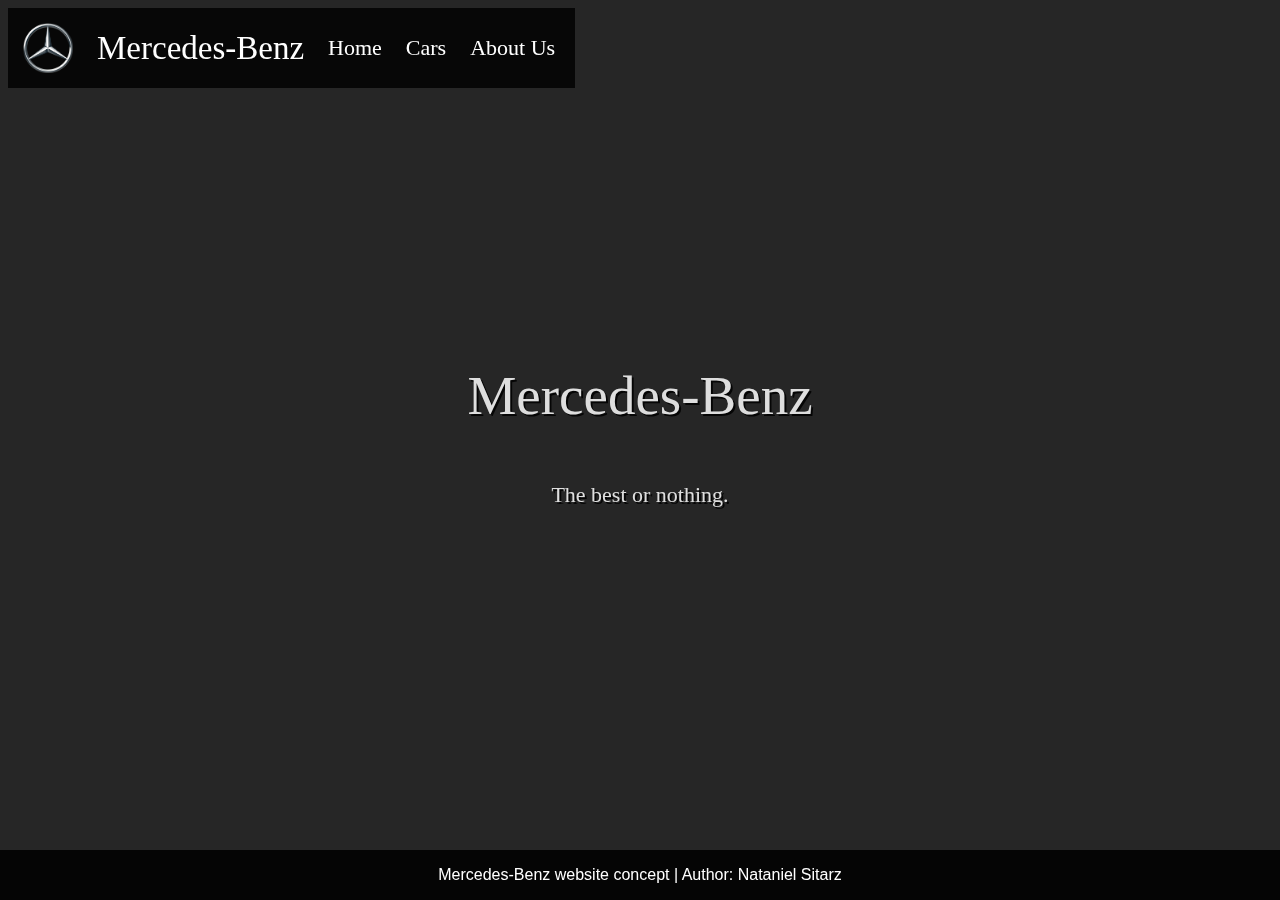
==== index.html @ cc192562 "Ready website" ====
<!DOCTYPE html>
<html lang="en">
<!--JEST TO TYLKO KONCEPT STRONY.
WSZYSTKIE ELEMENTY SĄ CHRONIONE
PRAWAMI AUTORSKIMI ICH TWÓRCÓW.-->

<head>
  <meta charset="UTF-8">
  <link rel="icon" href="./img/logo.png">
  <meta name="viewport" content="width=device-width, initial-scale=1.0">
  <title>Mercedes-Benz</title>
  <link rel="stylesheet" href="./css/style.css">
</head>

<body>
  <video autoplay muted loop id="myVideo">
    <source src="./video/indxbg.mp4" type="video/mp4">
  </video>
  <div id="root"></div>
  <div class="content">
  </div>
  <nav class="nav-bar">
    <img class="logo" src="./img/logo.png">
    <a><span class="p4" style="font-size:33px">Mercedes-Benz</a>
      <a style="text-decoration:none" href="./index.html"><span class="p4" style="font-size: 22px">Home</a>
      <a style="text-decoration:none" href="./pages/cars.html"><span class="p4" style="font-size: 22px">Cars</a>
      <a style="text-decoration:none" href="./pages/about.html"><span class="p4"style="font-size: 22px">About Us</a>
  </nav>
  </div>
  <br></br>
  <div class="mid">
    <p style="text-align:center; font-size:55px; color:white;font-family:garamond,serif;
     opacity:0.85; text-shadow:
   2px 2px #000000;">Mercedes-Benz</p>
    <p style="text-align:center; font-size:22px; color:white;font-family:garamond,serif;
     opacity:0.85; text-shadow:
    2px 2px #000000;">The best or nothing.</p>
  </div>
  <div class="footer">
    <p>Mercedes-Benz website concept | Author: Nataniel Sitarz</p>
  </div>
</body>

</html>
---- css/style.css ----
.mid { margin-top: 320px; }
/* dodanie koloru i wielkosc navbara */
.nav-bar {
    position: fixed;
    width: fit-content;  /* pełna szerokość*/
    height: 80px; /* wysokość paska */
    background-color: rgba(0, 0, 0, 0.8); /* kolor paska */
}
.logo {
    display: inline-block;
    vertical-align: top;
    width: 50px; /* szerokość loga */
    height: 50px; /* wysokość loga */
    margin-right: 20px; /* pozycjonowanie loga od prawej na pasku menu */
    margin-top: 15px;    /* pozycjonowanie loga od góry na pasku menu */
    margin-left: 15px; /* pozycjonowanie loga od lewej na pasku menu */
}
.nav-bar > a {
    display: inline-block;
    vertical-align: top;
    margin-right: 20px;
    height: 80px;        /* możliwość zajmowania całego paska */
    line-height: 80px;    /* pozycjonowanie linków na pasku menu */
    font-family: Arial, Helvetica, sans-serif;
    color: white;
}
.p1 {
font-family: "Times New Roman", Times, serif;
}

.p2 {
font-family: Arial, Helvetica, sans-serif;
}

.p3 {
font-family: "Lucida Console", "Courier New", monospace;
}

.p4 {
font-family: garamond,serif;
}

#myVideo {
position: fixed;
right: 0;
bottom: 0;
top: 0;
min-width: fit-content;
min-height: 100%;
}

.content {
position: fixed;
bottom: 0;
background: rgba(0, 0, 0, 0.85);
color: #f1f1f1;
width: fit-content;
right: 0;
padding: 100%;
}

.footer {
  position: fixed;
  left: 0;
  bottom: 0;
  width: 100%;
  background-color: rgba(0, 0, 0, 0.85);
  color: white;
  text-align: center;
  font-family:  Arial, sans-serif;
}

.auh {
  position: fixed;
  vertical-align: top;
  font-family: garamond,serif;
  font-size: 64px;
  color: white;
  margin-top: 150px;
  margin-left: 150px;
  text-shadow: 4px 4px #000000;
}

.aut {
  position: fixed;
  vertical-align: top;
  font-family: garamond,serif;
  font-size: 32px;
  color: white;
  margin-top: 250px;
  margin-left: 175px;
  text-shadow: 4px 4px #000000;
}
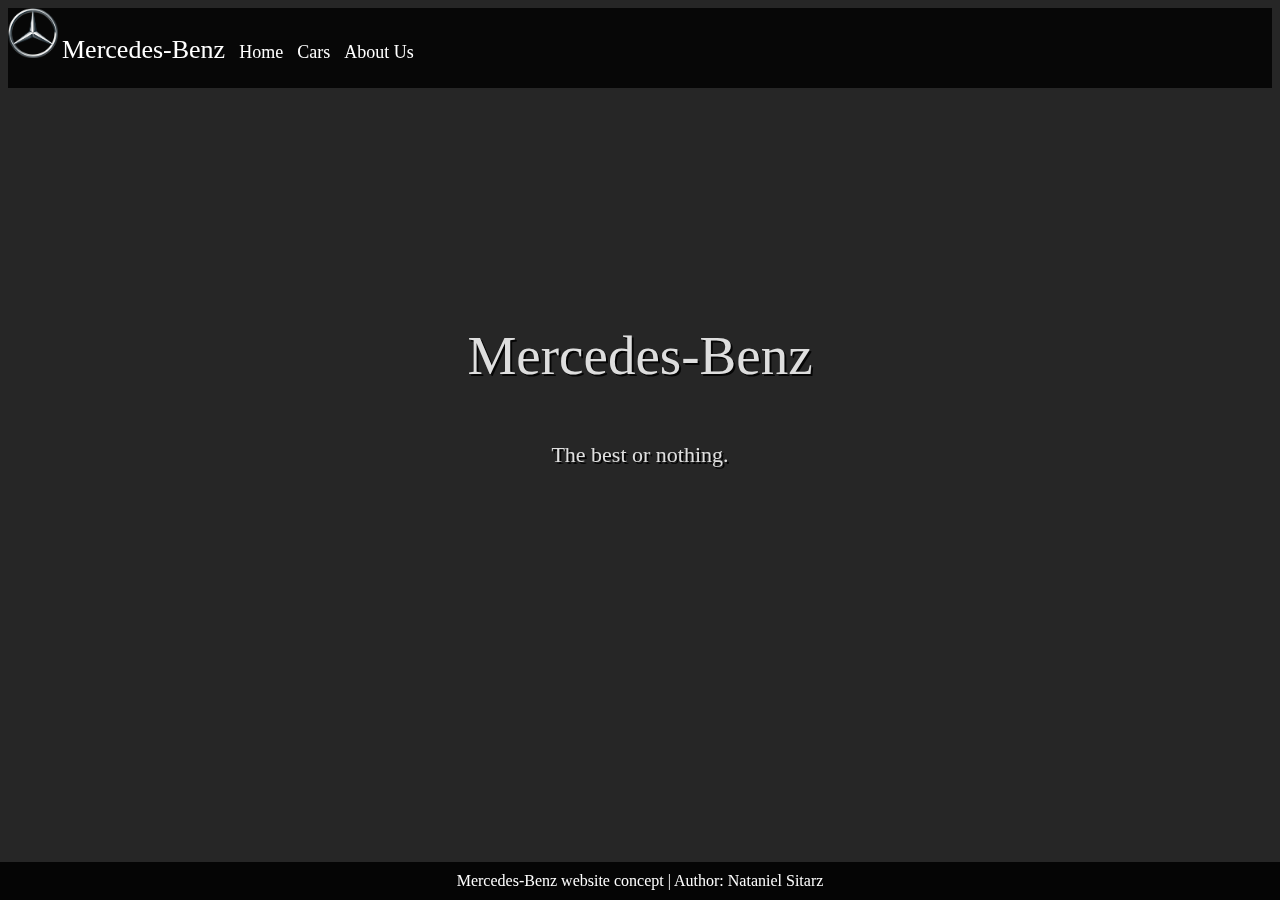
==== commit 080fe884: "\" ====
--- a/index.html
+++ b/index.html
@@ -5,40 +5,51 @@
 PRAWAMI AUTORSKIMI ICH TWÓRCÓW.-->
 
 <head>
+  <link rel="stylesheet" href="https://cdn.jsdelivr.net/npm/bootstrap@4.5.3/dist/css/bootstrap.min.css" 
+  integrity="sha384-TX8t27EcRE3e/ihU7zmQxVncDAy5uIKz4rEkgIXeMed4M0jlfIDPvg6uqKI2xXr2" crossorigin="anonymous">
   <meta charset="UTF-8">
   <link rel="icon" href="./img/logo.png">
-  <meta name="viewport" content="width=device-width, initial-scale=1.0">
+  <meta name="viewport" content="width=device-width, initial-scale=0.8">
   <title>Mercedes-Benz</title>
   <link rel="stylesheet" href="./css/style.css">
 </head>
 
 <body>
-  <video autoplay muted loop id="myVideo">
-    <source src="./video/indxbg.mp4" type="video/mp4">
-  </video>
-  <div id="root"></div>
-  <div class="content">
+  <div>
+    <header>
+      <nav class="navbar navbar-dark" style="background-color: rgba(0, 0, 0, 0.8); text-decoration: none;">
+        <img class="logo d-inline-block align-top" width="50" height="50" src="./img/logo.png">
+        <a class="p4" style="font-size: 26px">Mercedes-Benz</a>
+        <a href="./index.html" class="p4" style="font-size: 18px">Home</a>
+        <a href="./pages/cars.html" class="p4" style="font-size: 18px">Cars</a>
+        <a href="./pages/about.html" class="p4" style="font-size: 18px">About Us</a>
+      </nav>
+    </header>
+    <video autoplay muted loop id="myVideo">
+      <source src="./video/indxbg.mp4" type="video/mp4" class="embed-responsive embed-responsive-item">
+    </video>
+    <div>
+      <div class="content">
+    </div>
   </div>
-  <nav class="nav-bar">
-    <img class="logo" src="./img/logo.png">
-    <a><span class="p4" style="font-size:33px">Mercedes-Benz</a>
-      <a style="text-decoration:none" href="./index.html"><span class="p4" style="font-size: 22px">Home</a>
-      <a style="text-decoration:none" href="./pages/cars.html"><span class="p4" style="font-size: 22px">Cars</a>
-      <a style="text-decoration:none" href="./pages/about.html"><span class="p4"style="font-size: 22px">About Us</a>
-  </nav>
-  </div>
-  <br></br>
-  <div class="mid">
-    <p style="text-align:center; font-size:55px; color:white;font-family:garamond,serif;
+  <div>
+    <br></br>
+    <div class="mid">
+      <p style="text-align:center; font-size:55px; color:white;font-family:garamond,serif;
      opacity:0.85; text-shadow:
    2px 2px #000000;">Mercedes-Benz</p>
-    <p style="text-align:center; font-size:22px; color:white;font-family:garamond,serif;
+      <p style="text-align:center; font-size:22px; color:white;font-family:garamond,serif;
      opacity:0.85; text-shadow:
     2px 2px #000000;">The best or nothing.</p>
+    </div>
+    <div class="footer">
+      <p class="pf">Mercedes-Benz website concept | Author: Nataniel Sitarz</p>
+    </div>
   </div>
-  <div class="footer">
-    <p>Mercedes-Benz website concept | Author: Nataniel Sitarz</p>
-  </div>
+  <script src="https://code.jquery.com/jquery-3.5.1.min.js" integrity="sha256-9/aliU8dGd2tb6OSsuzixeV4y/faTqgFtohetphbbj0=" 
+  crossorigin="anonymous"></script>
+  <script src="https://cdn.jsdelivr.net/npm/bootstrap@4.5.3/dist/js/bootstrap.min.js" integrity="sha384-w1Q4orYjBQndcko6MimVbzY0tgp
+  4pWB4lZ7lr30WKz0vr/aWKhXdBNmNb5D92v7s" crossorigin="anonymous"></script>
 </body>
 
 </html>--- a/css/style.css
+++ b/css/style.css
@@ -1,28 +1,15 @@
-.mid { margin-top: 320px; }
-/* dodanie koloru i wielkosc navbara */
-.nav-bar {
-    position: fixed;
-    width: fit-content;  /* pełna szerokość*/
+.mid {position: flex; margin-top: 200px; margin-bottom: auto;}
+.navbar { /* dodanie koloru i wielkosc navbara */
+    margin-right: auto;
+    margin-left: auto;
+    width: 100%;  /* pełna szerokość*/
     height: 80px; /* wysokość paska */
     background-color: rgba(0, 0, 0, 0.8); /* kolor paska */
-}
-.logo {
+    z-index: 7;
+}
+
+.navbar > a {
     display: inline-block;
-    vertical-align: top;
-    width: 50px; /* szerokość loga */
-    height: 50px; /* wysokość loga */
-    margin-right: 20px; /* pozycjonowanie loga od prawej na pasku menu */
-    margin-top: 15px;    /* pozycjonowanie loga od góry na pasku menu */
-    margin-left: 15px; /* pozycjonowanie loga od lewej na pasku menu */
-}
-.nav-bar > a {
-    display: inline-block;
-    vertical-align: top;
-    margin-right: 20px;
-    height: 80px;        /* możliwość zajmowania całego paska */
-    line-height: 80px;    /* pozycjonowanie linków na pasku menu */
-    font-family: Arial, Helvetica, sans-serif;
-    color: white;
 }
 .p1 {
 font-family: "Times New Roman", Times, serif;
@@ -37,8 +24,19 @@
 }
 
 .p4 {
+margin-right: 10px;
 font-family: garamond,serif;
-}
+color: white;
+text-decoration: none;
+}
+
+.pf {
+  margin-top: 10px;
+  margin-bottom: 10px;
+  font-family: garamond,serif;
+  color: white;
+  text-decoration: none;
+ }
 
 #myVideo {
 position: fixed;
@@ -47,7 +45,14 @@
 top: 0;
 min-width: fit-content;
 min-height: 100%;
-}
+z-index: -1;
+}
+
+.cars {
+  position: fixed;
+  max-width: fit-content;
+  max-height: fit-content;
+  }
 
 .content {
 position: fixed;
@@ -57,6 +62,7 @@
 width: fit-content;
 right: 0;
 padding: 100%;
+z-index: -1;
 }
 
 .footer {
@@ -68,26 +74,142 @@
   color: white;
   text-align: center;
   font-family:  Arial, sans-serif;
-}
-
-.auh {
+  z-index: 5;  
+}
+
+@media screen and (max-width: 600px) {
+  .auh {
+    text-align: center;
+    position: flex;
+    font-family: garamond,serif;
+    font-size: 40px;
+    color: white;
+    margin-top: 80px;
+    margin-bottom: auto;
+    margin-left: auto;
+    margin-right: auto;
+    z-index: 2;
+    text-shadow: 2px 2px #000000;
+  }
+}
+
+@media screen and (min-width: 601px) {
+  .auh {
+    text-align: center;
+    position: flex;
+    font-family: garamond,serif;
+    font-size: 60px;
+    color: white;
+    margin-top: 120px;
+    margin-bottom: auto;
+    margin-left: auto;
+    margin-right: auto;
+    z-index: 2;
+    text-shadow: 2px 2px #000000;
+  }
+}
+
+@media screen and (max-width: 600px) {
+  .aut {
+    text-align: center;
+    position: flex;
+    font-family: garamond,serif;
+    font-size: 20px;
+    color: white;
+    margin-top: auto;
+    margin-bottom: auto;
+    margin-left: auto;
+    margin-right: auto;
+    z-index: 2;
+    text-shadow: 2px 2px #000000;
+  }
+}
+
+@media screen and (min-width: 601px) {
+  .aut {
+    text-align: center;
+    position: flex;
+    font-family: garamond,serif;
+    font-size: 40px;
+    color: white;
+    margin-top: auto;
+    margin-bottom: auto;
+    margin-left: auto;
+    margin-right: auto;
+    z-index: 2;
+    text-shadow: 2px 2px #000000;
+  }
+}
+
+.b1 {
+  width: fit-content;
+  height: fit-content;
+  background-color: rgba(0, 0, 0, 0.8);
+  margin-top: 35px;
+  margin-bottom: 50px;
+  margin-left: auto;
+  margin-right: auto;
+}
+
+.bh {
+  position: flex;
+  margin-left: 20px;
+  font-family: garamond,serif;
+  font-size: 64px;
+  color: white;
+  text-shadow: 2px 2px #000000;
+  z-index: 2;
+}
+
+.bt {
   position: fixed;
   vertical-align: top;
   font-family: garamond,serif;
+  font-size: 32px;
+  color: white;
+  margin-top: 400px;
+  margin-left: 200px;
+  text-shadow: 2px 2px #000000;
+}
+
+.bhh {
+  position: fixed;
+  vertical-align: top;
+  font-family: garamond,serif;
   font-size: 64px;
   color: white;
-  margin-top: 150px;
+  margin-top: 300px;
   margin-left: 150px;
-  text-shadow: 4px 4px #000000;
-}
-
-.aut {
-  position: fixed;
-  vertical-align: top;
-  font-family: garamond,serif;
-  font-size: 32px;
-  color: white;
+  text-shadow: 2px 2px #000000;
+}
+
+
+.b2 {
+  width: fit-content;
+  height: fit-content;
+  background-color: rgba(0, 0, 0, 0.8); /* kolor paska */
+  margin-top: 30px;
+  margin-left: auto;
+  margin-right: auto;
+}
+
+.b3 {
+  width: fit-content;
+  height: fit-content;
+  background-color: rgba(0, 0, 0, 0.8); /* kolor paska */
+  margin-top: 30px;
+  margin-left: auto;
+  margin-right: auto;
+}
+
+
+.carv {
+  position: fixed;
   margin-top: 250px;
-  margin-left: 175px;
-  text-shadow: 4px 4px #000000;
-}
+  margin-left: 1100px;
+}
+
+a:hover{
+  text-decoration: none;
+  color:white;
+}
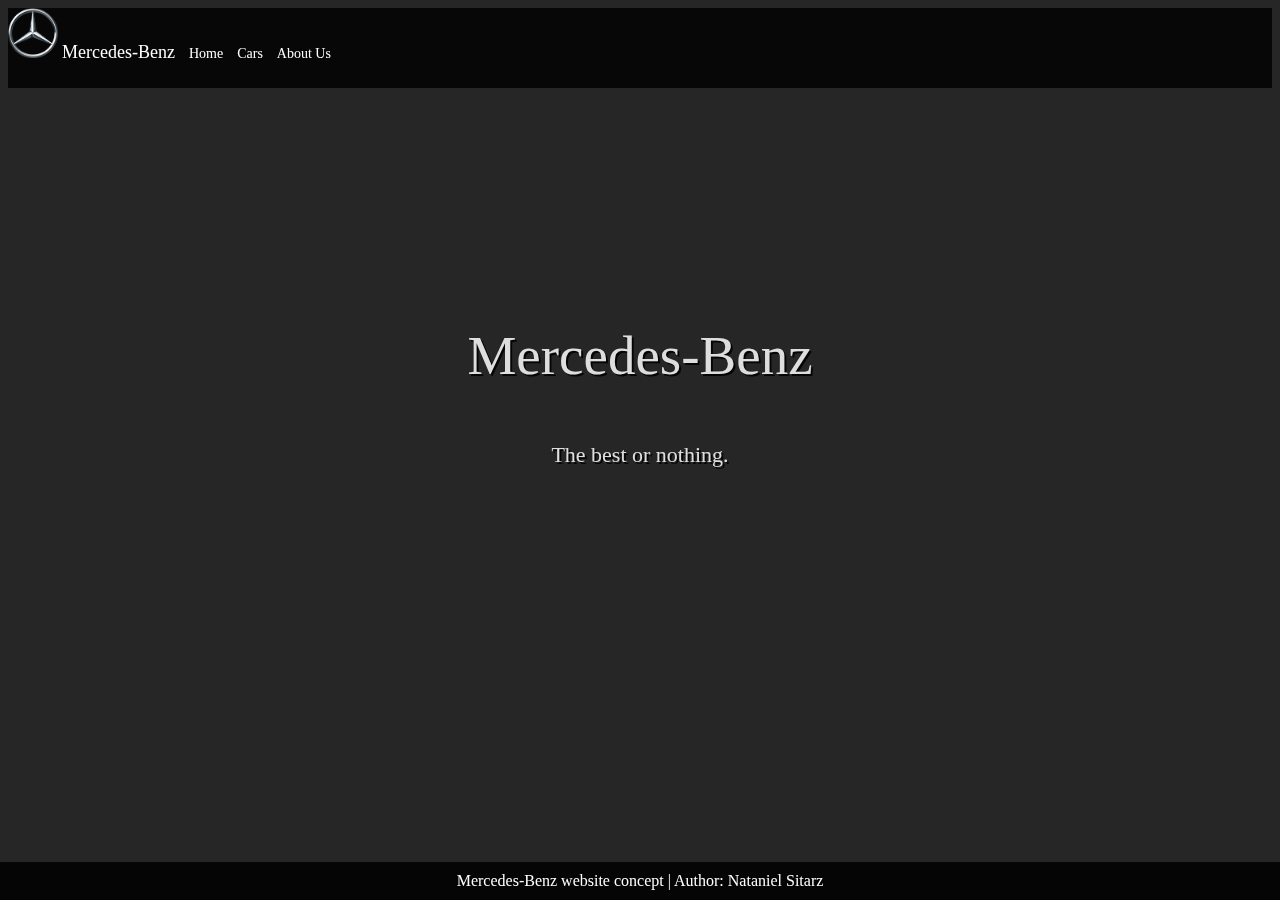
==== commit 028ef92d: "bootstrap first 3 sites" ====
--- a/index.html
+++ b/index.html
@@ -9,7 +9,7 @@
   integrity="sha384-TX8t27EcRE3e/ihU7zmQxVncDAy5uIKz4rEkgIXeMed4M0jlfIDPvg6uqKI2xXr2" crossorigin="anonymous">
   <meta charset="UTF-8">
   <link rel="icon" href="./img/logo.png">
-  <meta name="viewport" content="width=device-width, initial-scale=0.8">
+  <meta name="viewport" content="width=device-width, initial-scale=0.65">
   <title>Mercedes-Benz</title>
   <link rel="stylesheet" href="./css/style.css">
 </head>
@@ -19,10 +19,10 @@
     <header>
       <nav class="navbar navbar-dark" style="background-color: rgba(0, 0, 0, 0.8); text-decoration: none;">
         <img class="logo d-inline-block align-top" width="50" height="50" src="./img/logo.png">
-        <a class="p4" style="font-size: 26px">Mercedes-Benz</a>
-        <a href="./index.html" class="p4" style="font-size: 18px">Home</a>
-        <a href="./pages/cars.html" class="p4" style="font-size: 18px">Cars</a>
-        <a href="./pages/about.html" class="p4" style="font-size: 18px">About Us</a>
+        <a class="p4" style="font-size: 18px">Mercedes-Benz</a>
+        <a href="./index.html" class="p4" style="font-size: 14px">Home</a>
+        <a href="./pages/cars.html" class="p4" style="font-size: 14px">Cars</a>
+        <a href="./pages/about.html" class="p4" style="font-size: 14px">About Us</a>
       </nav>
     </header>
     <video autoplay muted loop id="myVideo">
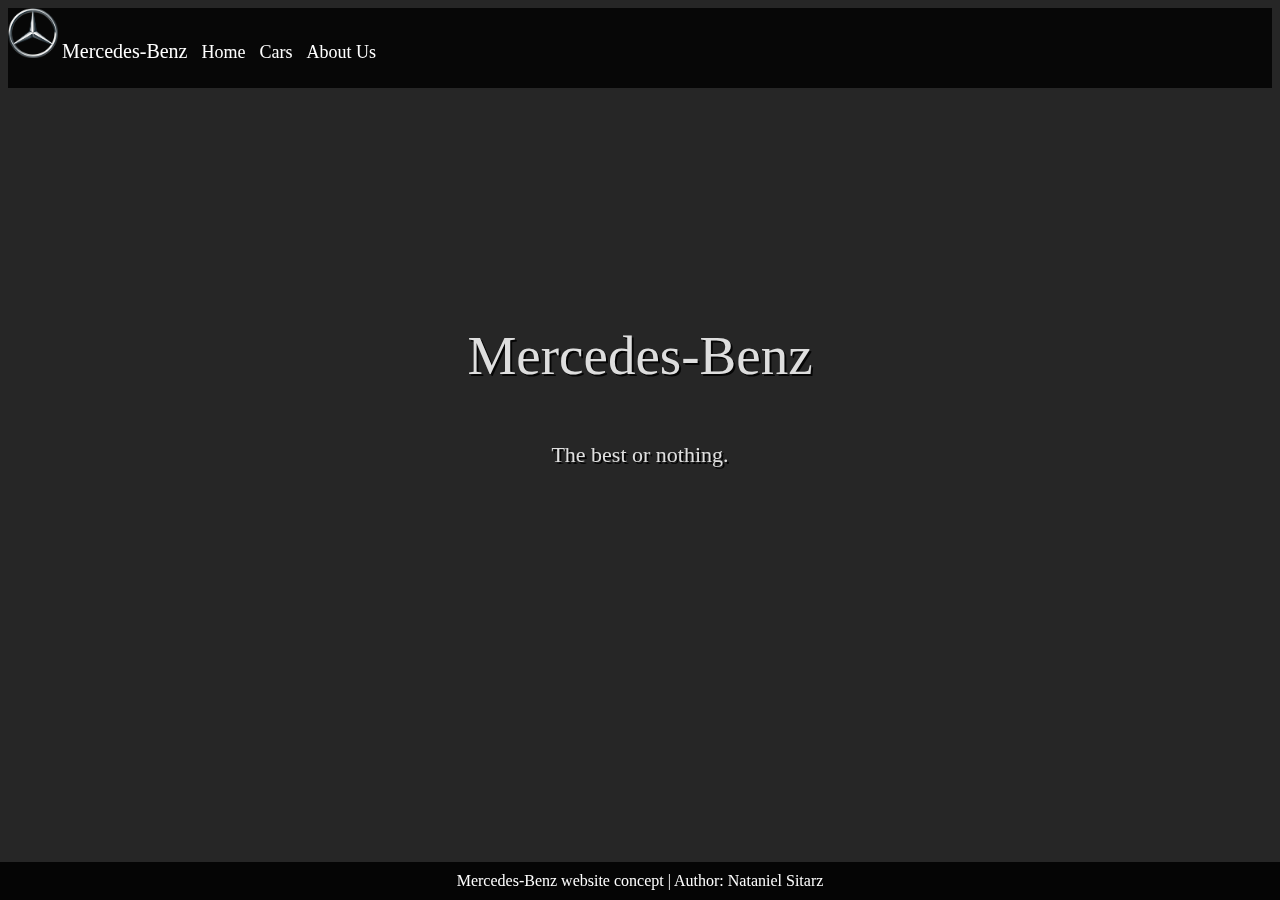
==== commit 72a68273: "site" ====
--- a/index.html
+++ b/index.html
@@ -19,14 +19,14 @@
     <header>
       <nav class="navbar navbar-dark" style="background-color: rgba(0, 0, 0, 0.8); text-decoration: none;">
         <img class="logo d-inline-block align-top" width="50" height="50" src="./img/logo.png">
-        <a class="p4" style="font-size: 18px">Mercedes-Benz</a>
-        <a href="./index.html" class="p4" style="font-size: 14px">Home</a>
-        <a href="./pages/cars.html" class="p4" style="font-size: 14px">Cars</a>
-        <a href="./pages/about.html" class="p4" style="font-size: 14px">About Us</a>
+        <a class="p4" style="font-size: 20px">Mercedes-Benz</a>
+        <a href="./index.html" class="p4" style="font-size: 18px">Home</a>
+        <a href="./pages/cars.html" class="p4" style="font-size: 18px">Cars</a>
+        <a href="./pages/about.html" class="p4" style="font-size: 18px">About Us</a>
       </nav>
     </header>
     <video autoplay muted loop id="myVideo">
-      <source src="./video/indxbg.mp4" type="video/mp4" class="embed-responsive embed-responsive-item">
+      <source src="./video/indxbg.mp4" type="video/mp4">
     </video>
     <div>
       <div class="content">
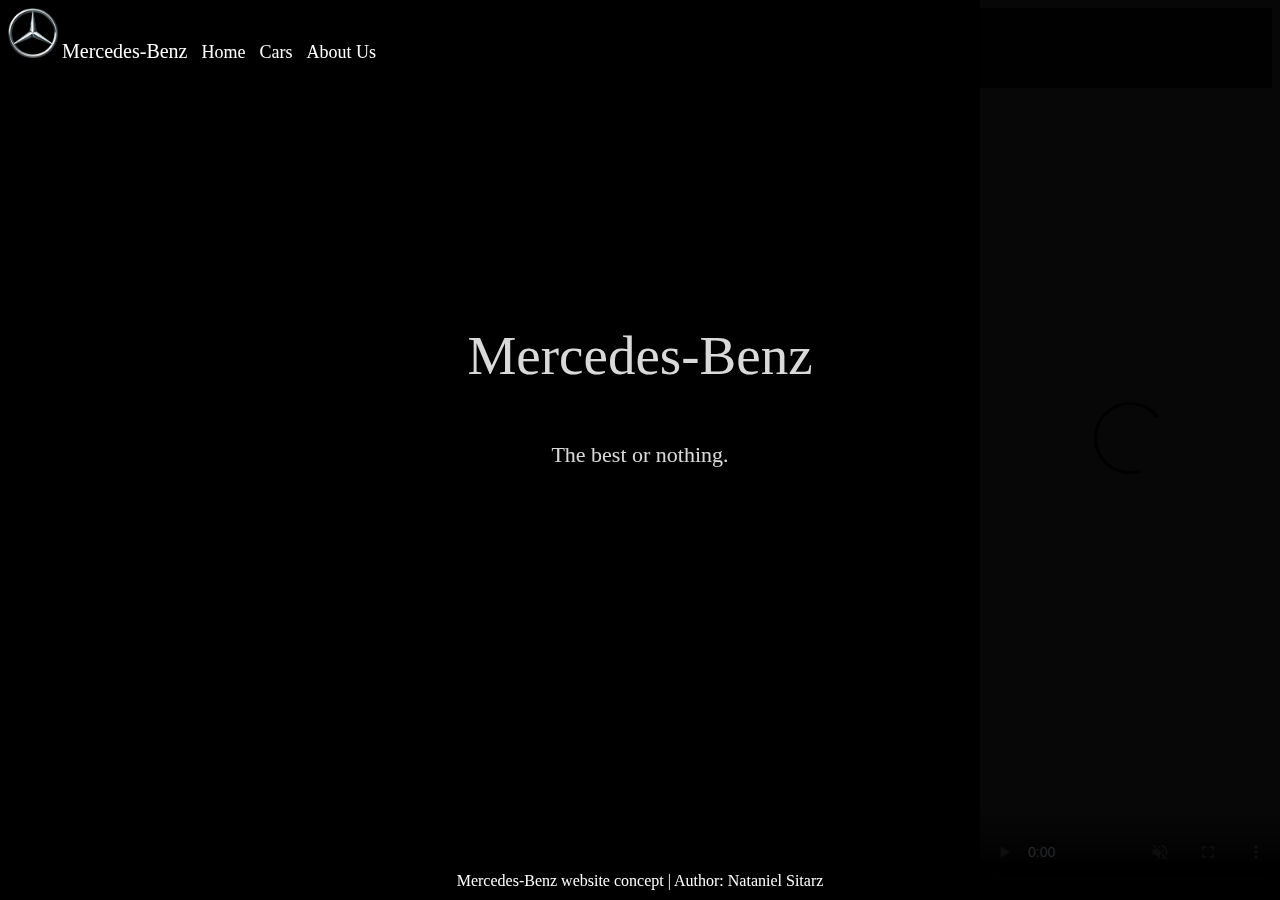
==== commit b2e10d45: "bootstrap" ====
--- a/index.html
+++ b/index.html
@@ -25,7 +25,7 @@
         <a href="./pages/about.html" class="p4" style="font-size: 18px">About Us</a>
       </nav>
     </header>
-    <video autoplay muted loop id="myVideo">
+    <video autoplay muted loop playsinline controls="false" id="myVideo">
       <source src="./video/indxbg.mp4" type="video/mp4">
     </video>
     <div>
--- a/css/style.css
+++ b/css/style.css
@@ -213,3 +213,7 @@
   text-decoration: none;
   color:white;
 }
+
+body {
+  background-color: #000000;
+}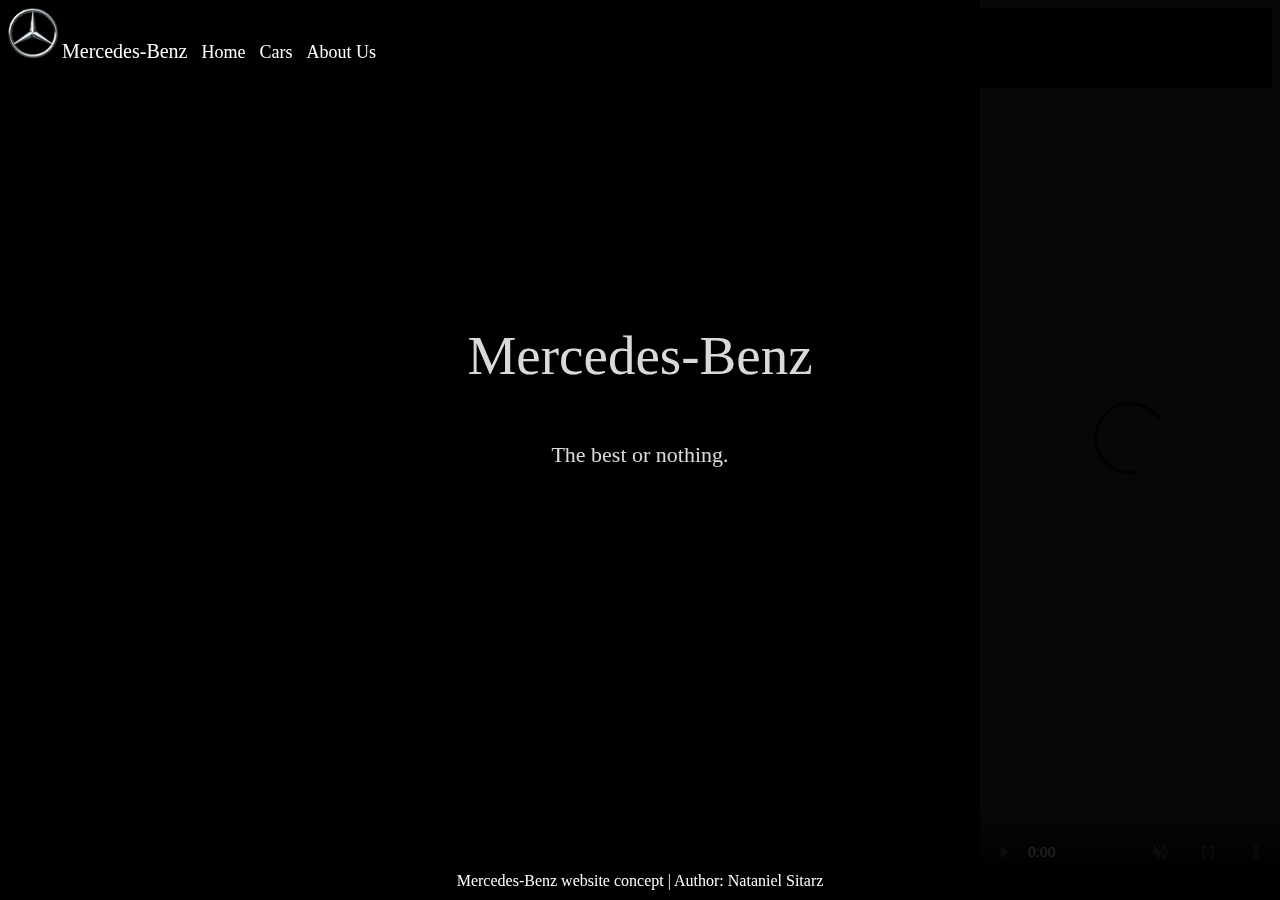
==== commit 5b5f6496: "finishing first main HTMLs" ====
--- a/index.html
+++ b/index.html
@@ -25,7 +25,7 @@
         <a href="./pages/about.html" class="p4" style="font-size: 18px">About Us</a>
       </nav>
     </header>
-    <video autoplay muted loop playsinline controls="false" id="myVideo">
+    <video preload="auto" autoplay muted loop playsinline controls="false" id="myVideo">
       <source src="./video/indxbg.mp4" type="video/mp4">
     </video>
     <div>
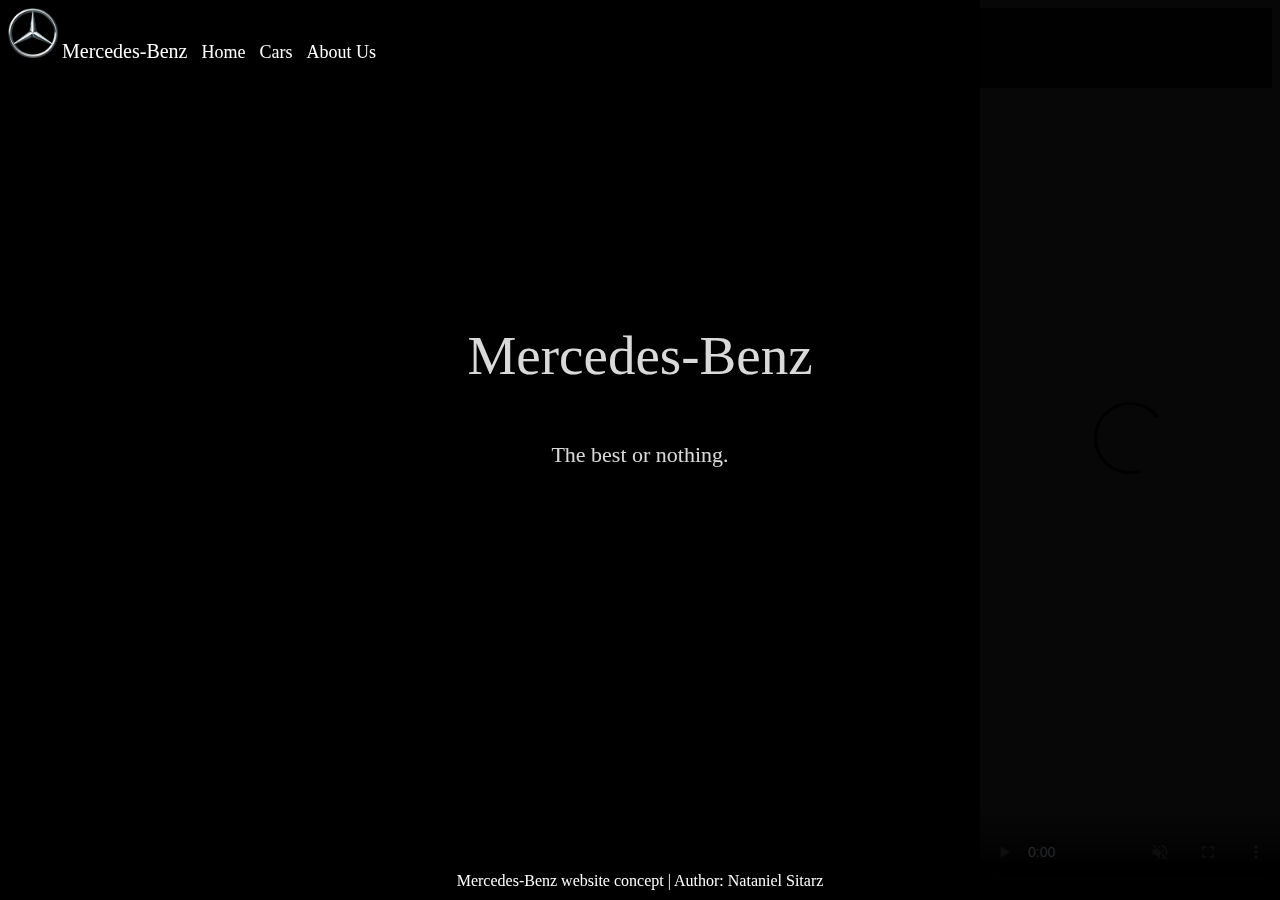
==== commit f53e843f: "removed video preload" ====
--- a/index.html
+++ b/index.html
@@ -25,7 +25,7 @@
         <a href="./pages/about.html" class="p4" style="font-size: 18px">About Us</a>
       </nav>
     </header>
-    <video preload="auto" autoplay muted loop playsinline controls="false" id="myVideo">
+    <video autoplay muted loop playsinline controls="false" id="myVideo">
       <source src="./video/indxbg.mp4" type="video/mp4">
     </video>
     <div>
